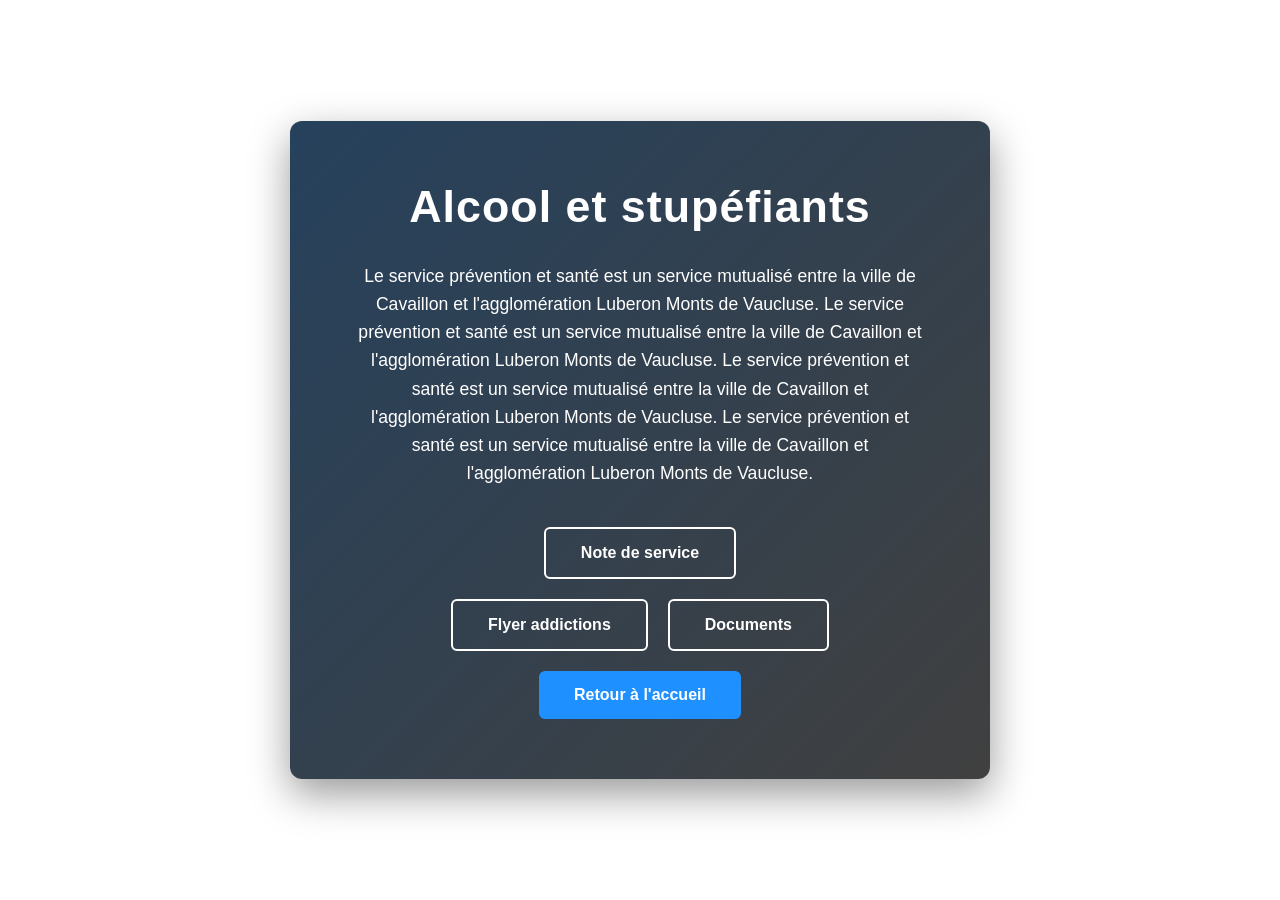
==== pagealcool.html @ 408087b4 "Add files via upload" ====
<!DOCTYPE html>
<html lang="fr">
<head>
    <meta charset="UTF-8">
    <title>Accueil - Manager</title>
    <link rel="stylesheet" href="style.css">
</head>
<body>

    <div class="overlay">
        <h1 class="fade-in">Alcool et stupéfiants</h1>
<p class="presentation fade-in delay-text">
    Le service prévention et santé est un service mutualisé entre la ville de Cavaillon 
    et l'agglomération Luberon Monts de Vaucluse.  
    Le service prévention et santé est un service mutualisé entre la ville de Cavaillon 
    et l'agglomération Luberon Monts de Vaucluse.
    Le service prévention et santé est un service mutualisé entre la ville de Cavaillon 
    et l'agglomération Luberon Monts de Vaucluse.
    Le service prévention et santé est un service mutualisé entre la ville de Cavaillon 
    et l'agglomération Luberon Monts de Vaucluse.

</p>
        <div class="buttons fade-in delay">
            <a href="documents/notealcool.pdf" class="btn secondary" target="_blank">
    Note de service
</a>
<div class="buttons fade-in delay">
            <a href="documents/flyeralcool.pdf" class="btn secondary" target="_blank">
    Flyer addictions
</a>
<div class="buttons fade-in delay">
            <a href="documents/alcool.pdf" class="btn secondary" target="_blank">
    Documents
</a>


        </div>
    </div>

</body>
</html>

        <a href="index.html" class="btn fade-in delay-btn">
            Retour à l'accueil
        </a>
    </div>

</body>
</html>
---- style.css ----
* {
    margin: 0;
    padding: 0;
    box-sizing: border-box;
    font-family: "Segoe UI", Arial, sans-serif;
}

body {
    height: 100vh;
    margin: 0;
    background: url("fond.jpg") no-repeat center center fixed;
    background-size: cover;
    display: flex;
    justify-content: center;
    align-items: center;
}

/* Overlay corporate */
.overlay {
    background: linear-gradient(
        135deg,
        rgba(0, 32, 64, 0.85),
        rgba(0, 0, 0, 0.75)
    );
    padding: 60px;
    border-radius: 12px;
    text-align: center;
    color: white;
    backdrop-filter: blur(8px);
    max-width: 700px;
    width: 90%;
    box-shadow: 0 15px 40px rgba(0, 0, 0, 0.4);
}

h1 {
    font-size: 2.8em;
    margin-bottom: 30px;
    letter-spacing: 1px;
}

.buttons {
    display: flex;
    gap: 20px;
    justify-content: center;
    flex-wrap: wrap;
}

.btn {
    padding: 15px 35px;
    background: #1e90ff;
    color: white;
    text-decoration: none;
    border-radius: 6px;
    font-weight: 600;
    transition: all 0.4s ease;
    position: relative;
    overflow: hidden;
}

.secondary {
    background: transparent;
    border: 2px solid white;
}

.btn:hover {
    transform: translateY(-5px);
    box-shadow: 0 10px 25px rgba(0, 0, 0, 0.5);
}

/* Animation apparition */
.fade-in {
    opacity: 0;
    transform: translateY(20px);
    animation: fadeInUp 1s ease forwards;
}

.delay {
    animation-delay: 0.5s;
}

.delay-text {
    animation-delay: 0.6s;
}

.delay-btn {
    animation-delay: 0.8s;
}

@keyframes fadeInUp {
    to {
        opacity: 1;
        transform: translateY(0);
    }
}

@media (max-width: 768px) {
    h1 {
        font-size: 2em;
    }

    .overlay {
        padding: 40px 20px;
    }
}

/* Texte présentation */
.presentation {
    margin-bottom: 40px;
    line-height: 1.6;
    font-size: 1.1em;
}

/* Section contacts */
.contacts {
    display: flex;
    gap: 25px;
    justify-content: center;
    flex-wrap: wrap;
    margin-top: 30px;
}

/* Carte contact */
.contact-card {
    background: rgba(255,255,255,0.1);
    padding: 25px;
    border-radius: 12px;
    width: 280px;
    text-align: left;
    backdrop-filter: blur(10px);
    box-shadow: 0 10px 25px rgba(0,0,0,0.3);
    transition: transform 0.4s ease;
}

.contact-card:hover {
    transform: translateY(-8px);
}

.contact-card h3 {
    margin-bottom: 15px;
}
/* Image flottante animée */
.floating-image {
    position: fixed;
    bottom: 40px;
    right: 40px;
    z-index: 999;
    animation: float 4s ease-in-out infinite;
    transition: transform 0.4s ease;
}

.floating-image img {
    width: 160px;
    border-radius: 12px;
    box-shadow: 0 10px 30px rgba(0,0,0,0.4);
}

/* Affiche premium */
.promo-affiche {
    position: fixed;
    bottom: 40px;
    right: 40px;
    z-index: 999;

    animation: apparition 1.2s ease forwards,
               floatPremium 5s ease-in-out infinite;

    opacity: 0;
}

/* Image */
.promo-affiche img {
    width: 240px;
    border-radius: 16px;
    box-shadow: 0 20px 40px rgba(0,0,0,0.5);
    transition: transform 0.8s ease;
}

/* Hover */
.promo-affiche img:hover {
    transform: scale(1.08);
}

/* Bouton fermer */
.close-btn {
    position: absolute;
    top: -12px;
    right: -12px;

    background: black;
    color: white;
    border: none;

    width: 32px;
    height: 32px;
    border-radius: 50%;

    font-size: 20px;
    cursor: pointer;

    box-shadow: 0 5px 15px rgba(0,0,0,0.4);
}

/* Animation apparition */
@keyframes apparition {
    to {
        opacity: 1;
        transform: translateY(0);
    }

    from {
        opacity: 0;
        transform: translateY(40px);
    }
}

/* Animation flottement premium */
@keyframes floatPremium {
    0% { transform: translateY(0px); }
    50% { transform: translateY(-15px); }
    100% { transform: translateY(0px); }
}
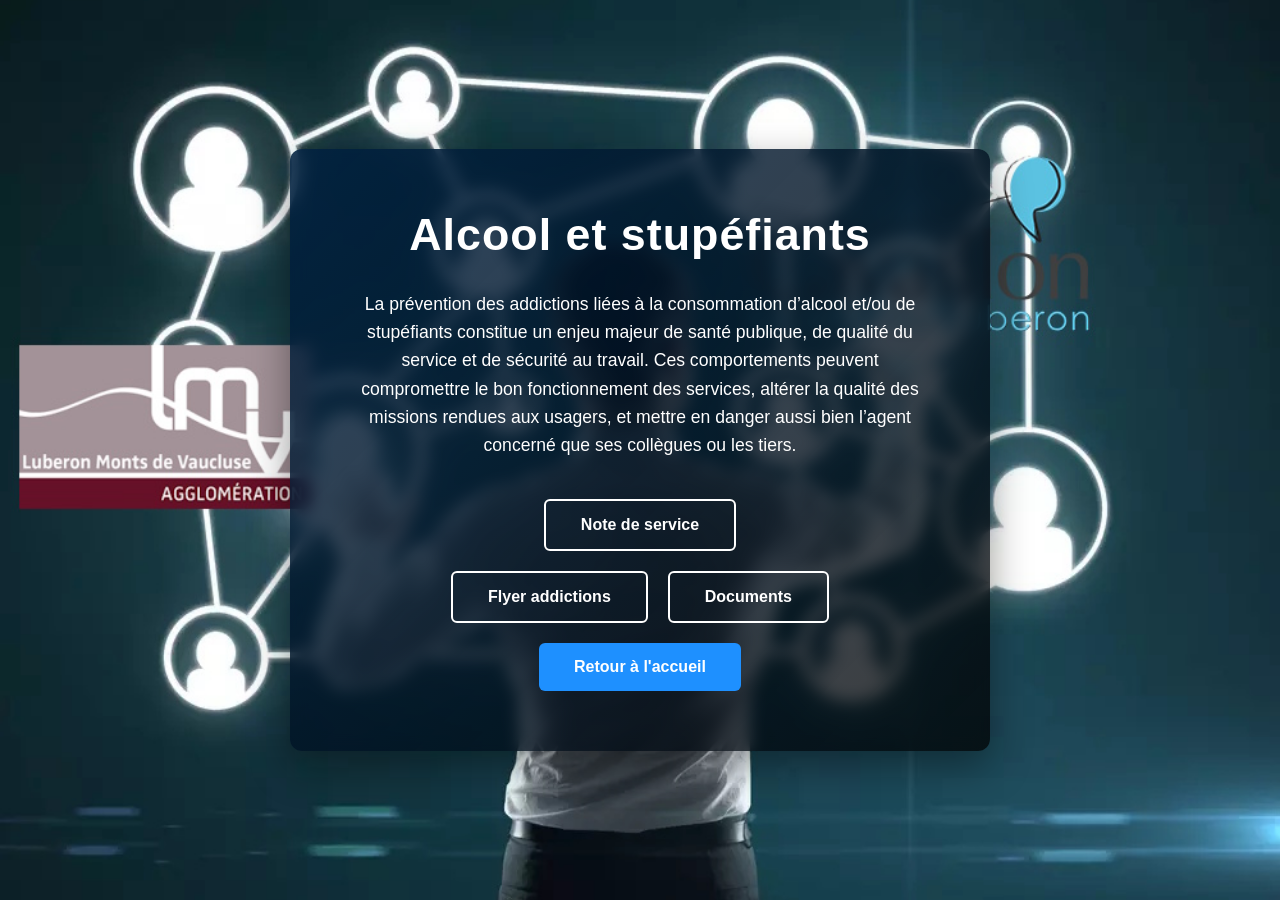
==== commit 7018868c: "Update pagealcool.html" ====
--- a/pagealcool.html
+++ b/pagealcool.html
@@ -10,14 +10,10 @@
     <div class="overlay">
         <h1 class="fade-in">Alcool et stupéfiants</h1>
 <p class="presentation fade-in delay-text">
-    Le service prévention et santé est un service mutualisé entre la ville de Cavaillon 
-    et l'agglomération Luberon Monts de Vaucluse.  
-    Le service prévention et santé est un service mutualisé entre la ville de Cavaillon 
-    et l'agglomération Luberon Monts de Vaucluse.
-    Le service prévention et santé est un service mutualisé entre la ville de Cavaillon 
-    et l'agglomération Luberon Monts de Vaucluse.
-    Le service prévention et santé est un service mutualisé entre la ville de Cavaillon 
-    et l'agglomération Luberon Monts de Vaucluse.
+    La prévention des addictions liées à la consommation d’alcool et/ou de stupéfiants constitue un enjeu majeur de santé publique,
+    de qualité du service et de sécurité au travail.
+    Ces comportements peuvent compromettre le bon fonctionnement des services,
+    altérer la qualité des missions rendues aux usagers, et mettre en danger aussi bien l’agent concerné que ses collègues ou les tiers.
 
 </p>
         <div class="buttons fade-in delay">
@@ -46,4 +42,5 @@
     </div>
 
 </body>
-</html>+
+</html>
